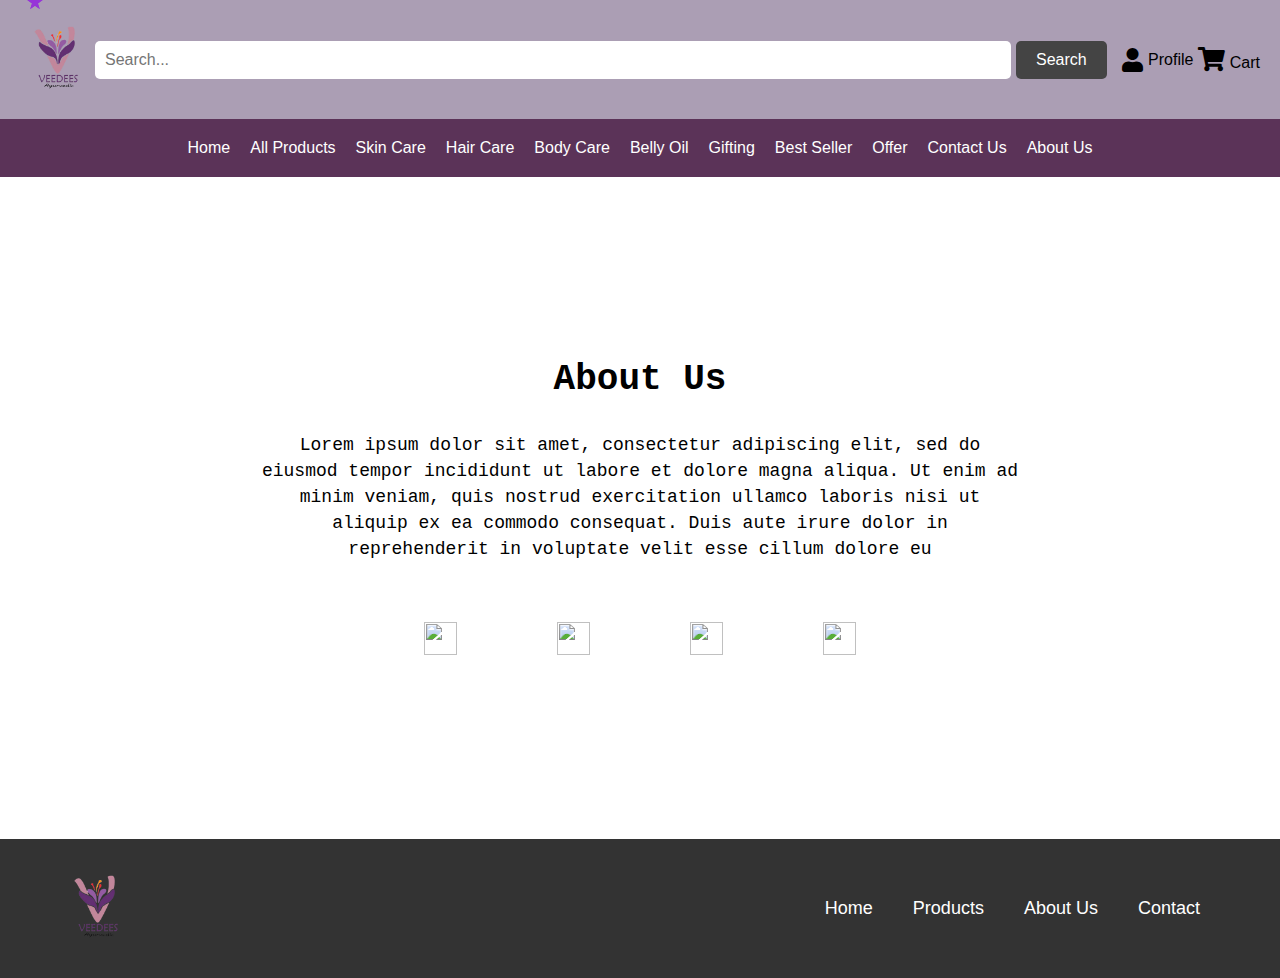
==== about.html @ 9825cc62 "changes" ====
<!DOCTYPE html>
<html lang="en">
<head>
    <meta charset="UTF-8">
    <meta name="viewport" content="width=device-width, initial-scale=1.0">
    <link rel="stylesheet" href="styles.css">
    <link rel="stylesheet" href="https://cdnjs.cloudflare.com/ajax/libs/font-awesome/5.15.4/css/all.min.css">
    <title>About Veedees</title>
</head>
<body>
    <header id="site-header">
        <div class="logo">
            <img class="logoo" src="Logo.png" alt="Your Logo">
        </div>
        <div class="search">
            <input type="text" placeholder="Search...">
            <button type="button">Search</button>
        </div>
        <div class="account">
            <a href="#"><i class="fa fa-user"></i>Profile</a>
        </div>
        <div class="cart">
            <a href="#"><i class="fa fa-shopping-cart"></i>Cart</a>
        </div>        
    </header>

    <nav>
        <button class="mobile-nav-button" id="menu-button">
            <div class="hamburger-icon">
                <div class="hamburger-line"></div>
                <div class="hamburger-line"></div>
                <div class="hamburger-line"></div>
            </div>
        </button>        
        <ul class="nav-links">
            <li><a href="index.html">Home</a></li>
            <li><a href="#">All Products</a></li>
            <li><a href="#">Skin Care</a></li>
            <li><a href="#">Hair Care</a></li>
            <li><a href="#">Body Care</a></li>
            <li><a href="#">Belly Oil</a></li>
            <li><a href="#">Gifting</a></li>
            <li><a href="#">Best Seller</a></li>
            <li><a href="#">Offer</a></li>
            <li><a href="Contact.html">Contact Us</a></li>
            <li><a href="about.html">About Us</a></li>
            <!-- <li><button id="dark-mode-toggle"><i class="fas fa-cog"></i></button></li> -->
        </ul>
    </nav>


    <div class="responsive-container-block bigContainer">
        <div class="responsive-container-block Container">
          <p class="text-blk heading">
            About Us
          </p>
          <p class="text-blk subHeading">
            Lorem ipsum dolor sit amet, consectetur adipiscing elit, sed do eiusmod tempor incididunt ut labore et dolore magna aliqua. Ut enim ad minim veniam, quis nostrud exercitation ullamco laboris nisi ut aliquip ex ea commodo consequat. Duis aute irure dolor in reprehenderit in voluptate velit esse cillum dolore eu
          </p>
          <div class="social-icons-container">
            <a class="social-icon">
              <img class="socialIcon image-block" src="https://workik-widget-assets.s3.amazonaws.com/widget-assets/images/bb33.png">
            </a>
            <a class="social-icon">
              <img class="socialIcon image-block" src="https://workik-widget-assets.s3.amazonaws.com/widget-assets/images/bb34.png">
            </a>
            <a class="social-icon">
              <img class="socialIcon image-block" src="https://workik-widget-assets.s3.amazonaws.com/widget-assets/images/bb35.png">
            </a>
            <a class="social-icon">
              <img class="socialIcon image-block" src="https://workik-widget-assets.s3.amazonaws.com/widget-assets/images/bb36.png">
            </a>
          </div>
        </div>
      </div>

    <footer>
        <div class="footer-container">
            <div class="footer-logo">
                <img src="Logo.png" alt="Your Logo">
            </div>
            <div class="footer-links">
                <ul>
                    <li><a href="#">Home</a></li>
                    <li><a href="#">Products</a></li>
                    <li><a href="#">About Us</a></li>
                    <li><a href="#">Contact</a></li>
                </ul>
            </div>
        </div>
    </footer>
    

    
    <div class="stars">
        <div class="star"></div>
        <div class="star"></div>
    </div>
    
    <script src="script.js"></script>
</body>
</html>
---- styles.css ----
@import url(https://fonts.googleapis.com/css?family=Dancing+Script:400,700);
 /* Reset some default styles */
 body, h1, h2, p, ul {
    margin: 0;
    padding: 0;
    font-family: monospace;
}
.blackt{
    color: #000000;
    font-weight: 700;
}
.content{
    max-width: 92%;
    margin: auto;
    background-color: #f3f0ed;
}

.scroll-fade-in {
    opacity: 0;
    transform: translateY(20px); /* Initial position for the animation */
    transition: opacity 0.5s ease-in-out, transform 0.5s ease-in-out;
}
.visible {
    opacity: 1;
    transform: translateY(0); /* Final position after the animation */
}
.zoom-image {
    transition: transform 0.2s ease-in-out; /* Add a smooth transition effect */
}

.zoom-image:hover {
    transform: scale(1.1); /* Zoom in by 10% on hover (adjust the scale factor as needed) */
}


/* Apply some basic styling */
body {
    font-family: Arial, sans-serif;
    display: flex;
    flex-direction: column;
    min-height: 100vh; /* Ensure the content stretches to at least the height of the viewport */
    background-color: #ffffff;
}

header {
    background-color: #ab9eb4;
    color: #fff;
    padding: 20px;
    display: flex;
    justify-content: space-between;
    align-items: center;
}

.logoo {
    width: 75px;
    height: auto;
}
.lgo {
    width: 225px;
    height: auto;
}

.search {
    flex-grow: 1;
    text-align: center;
    display: flex;
    align-items: center;
    margin-right: 10px;
}

.search input {
    width: 90%;
    padding: 10px;
    border: none;
    border-radius: 5px;
    font-size: 16px;
}

.search button {
    background-color: #444;
    color: #fff;
    border: none;
    border-radius: 5px;
    padding: 10px 20px;
    margin-left: 5px;
    cursor: pointer;
    font-size: 16px;
}
.account{
    margin-right: 15px;
    margin-left: 15px;
}
.cart{
    margin-left: 5px;
}
.cart a {
    color: black;
    text-decoration: none;
}

.account a {
    color: #000000;
    text-decoration: none;
    font-size: 16px;
    width: 40px;
    height: 40px;
    display: flex;
    justify-content: center;
    align-items: center;
}

/* Navigation Menu Styles */
nav {
    background-color: #5b3358;
    color: #ce46ff;
    text-align: center; /* Center align the contents horizontally */
    padding: 10px;
}

.nav-links {
    list-style: none;
    margin: 0;
    padding: 0;
    display: flex;
    flex-wrap: wrap;
    justify-content: center; /* Add this line to center-align the menu links */
}

.show-mobile-menu {
    display: block !important; /* Show the menu when the class is applied */
    max-height: 500px; /* Set a maximum height for the animation */
    overflow: hidden;
    transition: max-height 0.5s ease-in-out;
}

.nav-links li {
    margin: 10px;
}

.nav-links a {
    color: #ffffff;
    text-decoration: none;
    font-size: 16px;
    position: relative;
    transition: color 0.3s; /* Add a color transition on hover */
}

.nav-links a::before {
    content: "";
    position: absolute;
    right: 0;
    bottom: 0;
    width: 0; /* Initially set the width to 0 */
    height: 2px; /* Set the height and style of the border */
    background-color: #e7b248;
    transition: width 0.3s; /* Add a width transition on hover */
}

.nav-links a:hover::before {
    width: 100%; /* Expand the width to 100% on hover */
}

/* Mobile navigation button styles */
.mobile-nav-button {
    display: none; /* Hide the button by default on larger screens */
    background-color: #444;
    color: #fff;
    border: none;
    border-radius: 5px;
    padding: 10px 20px;
    font-size: 16px;
    margin: 0 auto;
    display: block;
    text-align: center;
}
@media screen and (max-width: 768px) {
    .nav-links {
        display: none; /* Hide the desktop menu on mobile screens */
    }
}
@media screen and (min-width: 768px) {
    .mobile-nav-button {
        display: none;
    }
}

/* Hamburger icon styles */
.hamburger-icon {
    display: flex;
    flex-direction: column;
    justify-content: space-between;
    width: 30px;
    height: 24px;
    cursor: pointer;
}

.hamburger-line {
    width: 100%;
    height: 4px;
    background-color: #fff;
    transition: transform 0.3s, opacity 0.3s;
}

/* Styles for changing the hamburger into an 'X' when clicked (for mobile navigation) */
.mobile-nav-opened .hamburger-line:nth-child(1) {
    transform: translateY(10px) rotate(45deg);
}

.mobile-nav-opened .hamburger-line:nth-child(2) {
    opacity: 0;
}

.mobile-nav-opened .hamburger-line:nth-child(3) {
    transform: translateY(-10px) rotate(-45deg);
}




/*Slider CSS || Add styles for the slider container */
.slider {
    max-width: 1458px; /* Adjust the max width to your preferred size */
    margin: 20px auto; /* Add top and bottom margin for padding */
    overflow: hidden;
    position: relative;
    height: auto;
    margin-bottom: 20px;
}


.slider-frame {
    display: flex;
    transition: transform 0.5s ease-in-out;
    width: 100%;
}

.slider-image {
    flex: 0 0 auto;
    width: 100%; /* Set the image width to 100% of the slider container */
    height: auto; /* Maintain aspect ratio */
}

/*Centerd Elemetns || Style the new section */
.centered-section {
    text-align: center;
    padding: 20px;
}

/* Style the H3 element */
.enjoy-text {
    color: black;
    transition: color 0.3s; /* Add color transition on hover */
}

.enjoy-text:hover {
    color: lightpurple; /* Change to the desired light purple color */
}

/* Style the H4 elements */
.red-text {
    color: white;
    margin-top: 10px; /* Add spacing between elements */
}

.purple-text {
    color: purple;
    margin-top: 10px; /* Add spacing between elements */
}

/* Style the link within the H4 element */
.purple-text a {
    text-decoration: underline gray;
    color: purple;
    transition: color 0.3s; /* Add color transition on hover */
}

.purple-text a:hover {
    color: rgb(248, 32, 248); /* Change to the desired light purple color */
}

/* Style for Best Sellers || Centered section styles */
.best-sellers {
    text-align: center;
    margin: 0 auto;
    width: 80%;
    padding: 20px;
    display: flex;
    flex-wrap: wrap;
    justify-content: space-between;
}

/* Heading styles */
.best-sellers-heading {
    color: black;
    text-decoration: underline purple;
}

/* Product container styles */
.product-container {
    display: flex;
    flex-wrap: wrap;
    justify-content: space-between;
}

/* Product box styles */
.product {
    width: calc(20% - 20px);
    padding: 10px;
    margin: 10px;
    text-align: center;
    transition: transform 0.3s;
    border: solid purple 2px;
    margin-left: 20px;
    margin-bottom: 20px;
}

.product-name, .product-price {
    padding: 5px 10px; /* Add some padding to create the box */
    background-color: #00AFEF; /* Set the background color to purple */
    color: white; /* Set text color to white */
    border: 2px solid purple; /* Add a border */
    border-radius: 5px; /* Add some border radius for rounded corners */
    display: inline-block; /* Make it an inline-block to wrap around the content */
    transition: background-color 0.4s; /* Add a smooth transition for the background color */
    cursor: pointer;
}
/* Remove the background color on hover */
.product:hover .product-name,
.product:hover .product-price {
    background-color: transparent;
}
/* Add color transition and animation to buttons with class "ATCB" */
.ATCB {
    background-color: transparent;
    border: 2px solid purple;
    color: purple;
    padding: 5px 10px;
    border-radius: 5px;
    display: inline-block;
    cursor: pointer;
    transition: background-color 0.3s, color 0.3s; /* Add color transition */
}

/* Change button styles on hover */
.ATCB:hover {
    background-color: purple;
    color: white;
    transition: background-color 0.3s, color 0.3s; /* Add color transition on hover */
    animation: buttonAnimation 0.5s; /* Add animation on hover */
}

/* Define a simple pulse animation for the button */
@keyframes buttonAnimation {
    0% {
        transform: scale(1);
    }
    50% {
        transform: scale(1.1);
    }
    100% {
        transform: scale(1);
    }
}

.choice-box p{
    padding: 5px 10px; /* Add some padding to create the box */
    background-color: #00AFEF; /* Set the background color to purple */
    color: white; /* Set text color to white */
    border: 2px solid purple; /* Add a border */
    border-radius: 5px; /* Add some border radius for rounded corners */
    display: inline-block; /* Make it an inline-block to wrap around the content */
    transition: background-color 0.4s; /* Add a smooth transition for the background color */
    cursor: pointer;
}
.choice-box p:hover{
    background-color: transparent;
}
.large-box p {
    padding: 5px 10px; /* Add some padding to create the box */
    background-color: #00AFEF; /* Set the background color to purple */
    color: black; /* Set text color to white */
    border: 2px solid purple; /* Add a border */
    border-radius: 5px; /* Add some border radius for rounded corners */
    display: inline-block; /* Make it an inline-block to wrap around the content */
    transition: background-color 0.4s; /* Add a smooth transition for the background color */
    cursor: pointer;
}

.large-box p:hover{
    background-color: transparent;
}

.blurbg{
    background-color: #bcd2dd;
}

/* Product image styles */
.product-image {
    max-width: 100%;
    height: auto;
    transition: transform 0.3s;
    transform-origin: center center;
}
.product-image:hover{
    transform: scale(1.1);
    overflow: hidden;
}

/* Product name styles */
.product-name {
    font-weight: bold;
    margin-top: 10px;
    color:#000000;
}

/* Product price styles */
.product-price {
    color: #000000;
    margin-top: 5px;
}
.product:last-child {
    margin-right: 0;
}

/*Coices Section*/

.choices-section {
    text-align: center;
    padding: 20px;
}

/* Style the H4 element with a purple underline */
.purple-text {
    color: black;
    text-decoration: underline purple;
}

/* Style the choice boxes */
.choice-box {
    display: inline-block;
    margin: 20px;
    vertical-align: top; /*Align boxes at the top*/
}

/* Style the rectangle boxes */
.box {
    width: 200px;
    height: 200px;
    background-color: #333;
}

/* Style the text below the boxes */
.choice-box p {
    color: black;
    font-size: 16px;
}

/* Style the new launches section */
.new-launches {
    text-align: center;
    padding: 20px;
}

/* Style the h3 element with a purple underline */
.new-launches h3 {
    color: purple;
    text-decoration: underline;
}

/* Style the square boxes */
.square-boxes {
    display: flex;
    justify-content: center;
    /* margin-top: 20px; */
}

/* Style the large square boxes */
.large-box {
    width: 25%; /* Adjust the width as needed */
    height: 20%; /* Adjust the height as needed */
    margin: 50px;
}

/* Style the new banner section */
.banner-section {
    /* padding-top: 2%; */
}

.Banner {
    width: 100%; /* Ensure the image takes the full width of its container */
    height: auto;
}

.banner-text:hover {
    color: rgb(255, 119, 255); /* Change to the desired color on hover */
}

/* Center align the video container */

.video-section {
    text-align: center;
}

.video-container {
    display: inline-block;
    position: relative;
    padding-bottom: 5%;
    width: 99.6%;
    height: 0;
}
.video-container iframe{
    width: 99.8%;
}



/* International Link */

.international-link{
    background-color: #ce46ff;
    text-align: center;
    padding: 30px;
    transition: background-color 0.4s, color 0.4s; /* Apply transition to background-color and color */
}
.international-link .inter-text a{
    text-decoration: none;
    cursor: pointer;
    color: yellow;
}
.international-link .inter-text a:hover{
    text-decoration: underline #d8475f;
    color: #620982ce;
    transition: text-decoration 0.4s, color 0.4s; /* Apply transition to text-decoration and color on hover */

}

/* Footer Styles */
footer {
    background-color: #333;
    color: #fff;
    text-align: center;
    padding: 30px 0;
    animation: fadeInUp 1s ease-in-out;
}

.footer-container {
    display: flex;
    justify-content: space-between;
    align-items: center;
    max-width: 1200px;
    margin: 0 auto;
    padding: 0 20px;
}

.footer-logo img {
    width: 75px;
    height: auto;
}

.footer-links ul {
    list-style: none;
    padding: 0;
    display: flex;
}

.footer-links li {
    margin: 0 20px;
    font-size: 18px;
}

.footer-links a {
    color: #fff;
    text-decoration: none;
    transition: color 0.3s;
}

.footer-links a:hover {
    color: #ce46ff;
}

/*Animation on the Page*/

/* Define the animation for stars */
@keyframes star-fall {
    0% {
        transform: translateY(-100px) rotate(0deg);
        opacity: 0;
    }
    100% {
        transform: translateY(100vh) rotate(360deg);
        opacity: 1;
    }
}

/* Create a class to style the stars */
.star {
    position: fixed;
    top: -10px; /* Adjust this value to control where stars start */
    left: 2%; /* Adjust this value to control the left position */
    width: 20px;
    height: 20px;
    background-color: transparent;
    border-radius: 50%;
    animation: star-fall 6s linear infinite; /* Adjust the animation duration as needed */
}

/* Style the stars */
.star::before {
    content: "\2605"; /* Unicode character for a star */
    font-size: 20px;
    color: #9735d8;
    position: absolute;
    top: 0;
    left: 0;
}



/* Change the color and size of the Font Awesome icons */
.account a i {
    color: #000000; /* Change to your desired color */
    font-size: 24px; /* Change to your desired font size */
    margin-right: 5px; /* Add some space between the icon and text */
}

.cart a i {
    color: #000000; /* Change to your desired color */
    font-size: 24px; /* Change to your desired font size */
    margin-right: 5px; /* Add some space between the icon and text */
}
/* Add these styles for dark mode */
.dark-mode {
    background-color: #1e1e1e; /* Dark background color */
    color: #fff;
}
/* Remove the white background from the dark-mode-toggle button */
#dark-mode-toggle {
    background-color: transparent;
}



/*Contact Us*/
* {
    box-sizing: border-box;
    color: #fff;
    font-family: Segoe, "Segoe UI", "DejaVu Sans", "Trebuchet MS", Verdana,
      "sans-serif";
  }
   
  *:focus {
    outline: 0;
  }
  
  .wrapper {
    margin: 100px auto 0;
    width: 70%;
    max-width: 1000px;
    display: flex;
    justify-content: center;
  }
  
  form {
    width: 100%;
    margin: 0;
  }
  
  form * {
    font-size: 20px;
    letter-spacing: 0.075em;
    font-weight: 300;
    text-transform: uppercase;
    cursor: pointer;
    text-decoration: none;
  }
  
  form .field {
    width: 100%;
    position: relative;
    margin-bottom: 12px;
    border: solid 1px #000000;
  }
  
  form .field label {
    position: absolute;
    top: 0;
    left: 0;
    background: linear-gradient(90deg, #b13e8b, #372056);
    width: 100%;
    height: 64px;
    transition: width 333ms ease-in-out;
    text-align: center;
    padding: 18px 0;
  }
  
  form .field input[type="text"],
  form .field textarea {
    border: none;
    width: 100%;
    height: 64px;
    margin: 0;
    padding-left: 19.5%;
    color: #313a3d;
  }
  
  form #msg {
    height: 62px;
    resize: none;
    transition: all 333ms ease-in-out;
    padding-top: 18px;
  }
  form textarea:focus#msg,
  form textarea:not(:placeholder-shown)#msg {
    height: 166px;
  }
  form input[type="text"]:focus + label,
  form input[type="text"]:not(:placeholder-shown) + label,
  form textarea:focus + label,
  form textarea:not(:placeholder-shown) + label,
  form .field:hover label {
    width: 18%;
  }
  form input[type="submit"] {
    background: linear-gradient(90deg, #b13e8b, #812d65);
    border: none;
    position: relative;
    padding: 13px 50px;
    transition: all 0.3s ease-in-out;
  }
  form input[type="submit"]:hover,
  form input[type="submit"]:focus {
    background: #372056;  
  }
  
/*About Us*/
* {
    font-family: Nunito, sans-serif;
  }
  
  .text-blk {
    margin-top: 0px;
    margin-right: 0px;
    margin-bottom: 0px;
    margin-left: 0px;
    padding-top: 0px;
    padding-right: 0px;
    padding-bottom: 0px;
    padding-left: 0px;
    line-height: 25px;
    color: #000000;
  }
  
  .responsive-container-block {
    min-height: 75px;
    height: fit-content;
    width: 100%;
    padding-top: 10px;
    padding-right: 10px;
    padding-bottom: 10px;
    padding-left: 10px;
    display: flex;
    flex-wrap: wrap;
    margin-top: 0px;
    margin-right: auto;
    margin-bottom: 0px;
    margin-left: auto;
    justify-content: flex-start;
  }
  
  .responsive-container-block.bigContainer {
    padding-top: 10px;
    padding-right: 30px;
    padding-bottom: 10px;
    padding-left: 30px;
    background-image: url("https://workik-widget-assets.s3.amazonaws.com/widget-assets/images/bb29.png");
    background-position-x: initial;
    background-position-y: initial;
    background-size: cover;
    background-attachment: initial;
    background-origin: initial;
    background-clip: initial;
    background-color: initial;
    background-repeat-x: no-repeat;
    background-repeat-y: no-repeat;
  }
  
  .responsive-container-block.Container {
    max-width: 800px;
    flex-direction: column;
    align-items: center;
    padding-top: 20px;
    padding-right: 20px;
    padding-bottom: 20px;
    padding-left: 20px;
    margin-top: 150px;
    margin-right: auto;
    margin-bottom: 150px;
    margin-left: auto;
    background-color: white;
    border-top-left-radius: 10px;
    border-top-right-radius: 10px;
    border-bottom-right-radius: 10px;
    border-bottom-left-radius: 10px;
  }
  
  .text-blk.heading {
    font-size: 36px;
    line-height: 45px;
    font-weight: 800;
    margin-top: 0px;
    margin-right: 0px;
    margin-bottom: 30px;
    margin-left: 0px;
    color: #000000;
  }
  
  .text-blk.subHeading {
    text-align: center;
    font-size: 18px;
    line-height: 26px;
    margin-top: 0px;
    margin-right: 0px;
    margin-bottom: 60px;
    margin-left: 0px;
  }
  
  .socialIcon {
    width: 33px;
    height: 33px;
  }
  
  .social-icons-container {
    display: flex;
    flex-direction: row;
    align-items: flex-start;
  }
  
  .social-icon {
    margin: 0 50px 0 50px;
  }
  
  .social-icon:hover {
    cursor: pointer;
  }
  
  @media (max-width: 768px) {
    .text-blk.heading {
      font-size: 55px;
      line-height: 65px;
    }
  
    .text-blk.subHeading {
      font-size: 18px;
      line-height: 24px;
    }
  
    .socialIcon {
      width: 20px;
      height: 20px;
    }
  
    .text-blk.subHeading {
      line-height: 27px;
    }
  
    .text-blk.heading {
      font-size: 32px;
      line-height: 40px;
      margin-top: 0px;
      margin-right: 0px;
      margin-bottom: 20px;
      margin-left: 0px;
    }
  
    .social-icon {
      margin: 0 25px 0 25px;
    }
  }
  
  @media (max-width: 500px) {
    .responsive-container-block.bigContainer {
      padding-top: 10px;
      padding-right: 20px;
      padding-bottom: 10px;
      padding-left: 20px;
    }
  
    .text-blk.heading {
      font-size: 45px;
      line-height: 55px;
      margin-top: 0px;
      margin-right: 0px;
      margin-bottom: 20px;
      margin-left: 0px;
    }
  
    .text-blk.subHeading {
      font-size: 14px;
      line-height: 22px;
      margin-top: 0px;
      margin-right: 0px;
      margin-bottom: 30px;
      margin-left: 0px;
    }
  
    .social-icons-container {
      flex-wrap: wrap;
      align-items: center;
      justify-content: center;
    }
  
    .text-blk.subHeading {
      font-size: 16px;
      line-height: 23px;
    }
  
    .text-blk.heading {
      font-size: 26px;
      line-height: 30px;
    }
  
    .social-icon {
      margin: 0 20px 0 20px;
    }
  }

  @import url('https://fonts.googleapis.com/css2?family=Nunito:wght@200;300;400;600;700;800&amp;display=swap');

*,
*:before,
*:after {
  -moz-box-sizing: border-box;
  -webkit-box-sizing: border-box;
  box-sizing: border-box;
}

body {
  margin: 0;
}

.wk-desk-1 {
  width: 8.333333%;
}

.wk-desk-2 {
  width: 16.666667%;
}

.wk-desk-3 {
  width: 25%;
}

.wk-desk-4 {
  width: 33.333333%;
}

.wk-desk-5 {
  width: 41.666667%;
}

.wk-desk-6 {
  width: 50%;
}

.wk-desk-7 {
  width: 58.333333%;
}

.wk-desk-8 {
  width: 66.666667%;
}

.wk-desk-9 {
  width: 75%;
}

.wk-desk-10 {
  width: 83.333333%;
}

.wk-desk-11 {
  width: 91.666667%;
}

.wk-desk-12 {
  width: 100%;
}

@media (max-width: 1024px) {
  .wk-ipadp-1 {
    width: 8.333333%;
  }

  .wk-ipadp-2 {
    width: 16.666667%;
  }

  .wk-ipadp-3 {
    width: 25%;
  }

  .wk-ipadp-4 {
    width: 33.333333%;
  }

  .wk-ipadp-5 {
    width: 41.666667%;
  }

  .wk-ipadp-6 {
    width: 50%;
  }

  .wk-ipadp-7 {
    width: 58.333333%;
  }

  .wk-ipadp-8 {
    width: 66.666667%;
  }

  .wk-ipadp-9 {
    width: 75%;
  }

  .wk-ipadp-10 {
    width: 83.333333%;
  }

  .wk-ipadp-11 {
    width: 91.666667%;
  }

  .wk-ipadp-12 {
    width: 100%;
  }
}

@media (max-width: 768px) {
  .wk-tab-1 {
    width: 8.333333%;
  }

  .wk-tab-2 {
    width: 16.666667%;
  }

  .wk-tab-3 {
    width: 25%;
  }

  .wk-tab-4 {
    width: 33.333333%;
  }

  .wk-tab-5 {
    width: 41.666667%;
  }

  .wk-tab-6 {
    width: 50%;
  }

  .wk-tab-7 {
    width: 58.333333%;
  }

  .wk-tab-8 {
    width: 66.666667%;
  }

  .wk-tab-9 {
    width: 75%;
  }

  .wk-tab-10 {
    width: 83.333333%;
  }

  .wk-tab-11 {
    width: 91.666667%;
  }

  .wk-tab-12 {
    width: 100%;
  }
}

@media (max-width: 500px) {
  .wk-mobile-1 {
    width: 8.333333%;
  }

  .wk-mobile-2 {
    width: 16.666667%;
  }

  .wk-mobile-3 {
    width: 25%;
  }

  .wk-mobile-4 {
    width: 33.333333%;
  }

  .wk-mobile-5 {
    width: 41.666667%;
  }

  .wk-mobile-6 {
    width: 50%;
  }

  .wk-mobile-7 {
    width: 58.333333%;
  }

  .wk-mobile-8 {
    width: 66.666667%;
  }

  .wk-mobile-9 {
    width: 75%;
  }

  .wk-mobile-10 {
    width: 83.333333%;
  }

  .wk-mobile-11 {
    width: 91.666667%;
  }

  .wk-mobile-12 {
    width: 100%;
  }
}   

/* Initially hide the menu */
.nav-links-wrapper {
    max-height: 0;
    overflow: hidden;
    transition: max-height 0.3s ease-in-out;
}

/* Style for when the menu is open */
.nav-links-wrapper.show-mobile-menu {
    max-height: 500px; /* Adjust the height as needed */
    transition: max-height 0.3s ease-in-out;
}


/* .choice-box {
    position: relative;
    width: 480px;
    height: 320px;
    overflow: hidden;
    }
    .choice-box img {
    -webkit-transition: 0.6s ease;
    transition: 0.6s ease;
    }
    .choice-box:hover .choice-box img {
    -webkit-transform: scale(1.2);
    transform: scale(1.2);
    } */
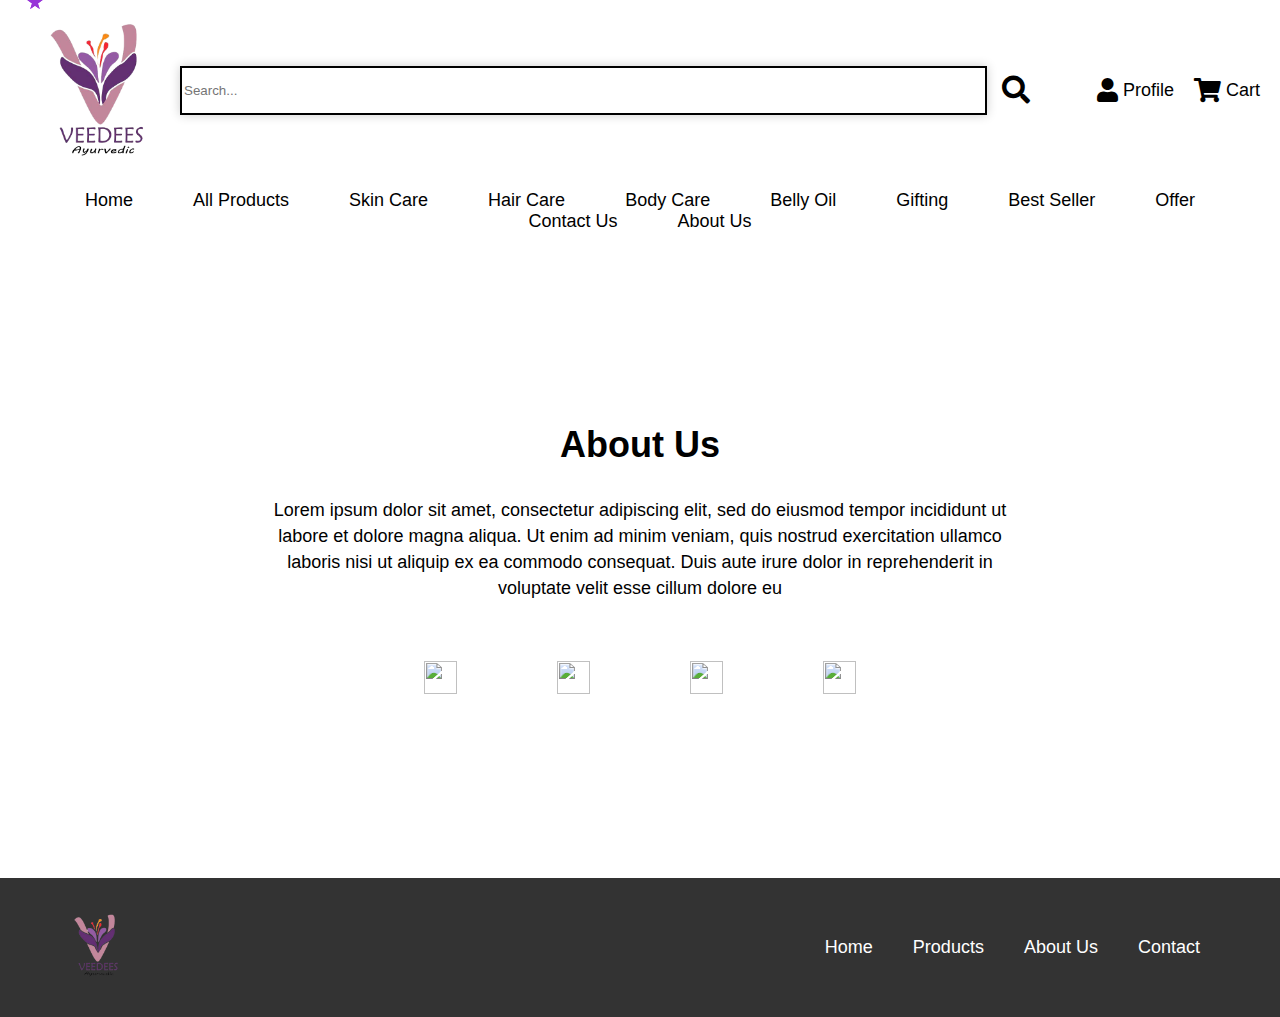
==== commit f2e1d3b1: "Add files via upload" ====
--- a/about.html
+++ b/about.html
@@ -1,102 +1,102 @@
-<!DOCTYPE html>
-<html lang="en">
-<head>
-    <meta charset="UTF-8">
-    <meta name="viewport" content="width=device-width, initial-scale=1.0">
-    <link rel="stylesheet" href="styles.css">
-    <link rel="stylesheet" href="https://cdnjs.cloudflare.com/ajax/libs/font-awesome/5.15.4/css/all.min.css">
-    <title>About Veedees</title>
-</head>
-<body>
-    <header id="site-header">
-        <div class="logo">
-            <img class="logoo" src="Logo.png" alt="Your Logo">
-        </div>
-        <div class="search">
-            <input type="text" placeholder="Search...">
-            <button type="button">Search</button>
-        </div>
-        <div class="account">
-            <a href="#"><i class="fa fa-user"></i>Profile</a>
-        </div>
-        <div class="cart">
-            <a href="#"><i class="fa fa-shopping-cart"></i>Cart</a>
-        </div>        
-    </header>
-
-    <nav>
-        <button class="mobile-nav-button" id="menu-button">
-            <div class="hamburger-icon">
-                <div class="hamburger-line"></div>
-                <div class="hamburger-line"></div>
-                <div class="hamburger-line"></div>
-            </div>
-        </button>        
-        <ul class="nav-links">
-            <li><a href="index.html">Home</a></li>
-            <li><a href="#">All Products</a></li>
-            <li><a href="#">Skin Care</a></li>
-            <li><a href="#">Hair Care</a></li>
-            <li><a href="#">Body Care</a></li>
-            <li><a href="#">Belly Oil</a></li>
-            <li><a href="#">Gifting</a></li>
-            <li><a href="#">Best Seller</a></li>
-            <li><a href="#">Offer</a></li>
-            <li><a href="Contact.html">Contact Us</a></li>
-            <li><a href="about.html">About Us</a></li>
-            <!-- <li><button id="dark-mode-toggle"><i class="fas fa-cog"></i></button></li> -->
-        </ul>
-    </nav>
-
-
-    <div class="responsive-container-block bigContainer">
-        <div class="responsive-container-block Container">
-          <p class="text-blk heading">
-            About Us
-          </p>
-          <p class="text-blk subHeading">
-            Lorem ipsum dolor sit amet, consectetur adipiscing elit, sed do eiusmod tempor incididunt ut labore et dolore magna aliqua. Ut enim ad minim veniam, quis nostrud exercitation ullamco laboris nisi ut aliquip ex ea commodo consequat. Duis aute irure dolor in reprehenderit in voluptate velit esse cillum dolore eu
-          </p>
-          <div class="social-icons-container">
-            <a class="social-icon">
-              <img class="socialIcon image-block" src="https://workik-widget-assets.s3.amazonaws.com/widget-assets/images/bb33.png">
-            </a>
-            <a class="social-icon">
-              <img class="socialIcon image-block" src="https://workik-widget-assets.s3.amazonaws.com/widget-assets/images/bb34.png">
-            </a>
-            <a class="social-icon">
-              <img class="socialIcon image-block" src="https://workik-widget-assets.s3.amazonaws.com/widget-assets/images/bb35.png">
-            </a>
-            <a class="social-icon">
-              <img class="socialIcon image-block" src="https://workik-widget-assets.s3.amazonaws.com/widget-assets/images/bb36.png">
-            </a>
-          </div>
-        </div>
-      </div>
-
-    <footer>
-        <div class="footer-container">
-            <div class="footer-logo">
-                <img src="Logo.png" alt="Your Logo">
-            </div>
-            <div class="footer-links">
-                <ul>
-                    <li><a href="#">Home</a></li>
-                    <li><a href="#">Products</a></li>
-                    <li><a href="#">About Us</a></li>
-                    <li><a href="#">Contact</a></li>
-                </ul>
-            </div>
-        </div>
-    </footer>
-    
-
-    
-    <div class="stars">
-        <div class="star"></div>
-        <div class="star"></div>
-    </div>
-    
-    <script src="script.js"></script>
-</body>
+<!DOCTYPE html>
+<html lang="en">
+<head>
+    <meta charset="UTF-8">
+    <meta name="viewport" content="width=device-width, initial-scale=1.0">
+    <link rel="stylesheet" href="styles.css">
+    <link rel="stylesheet" href="https://cdnjs.cloudflare.com/ajax/libs/font-awesome/5.15.4/css/all.min.css">
+    <title>About Veedees</title>
+</head>
+<body>
+  <header class="header-container">
+    <div class="logo">
+        <img class="logo" src="Logo.png" alt="Your Logo">
+    </div>
+    <div class="search">
+        <input type="text" placeholder="Search...">
+        <button type="button" class="search-button"><i class="fa fa-search"></i></button>
+    </div>
+    <div class="account">
+        <a href="#"><i class="fa fa-user"></i>Profile</a>
+    </div>
+    <div class="cart">
+        <a href="#"><i class="fa fa-shopping-cart"></i>Cart</a>
+    </div>
+</header>
+
+<nav>
+    <button class="mobile-nav-button" id="menu-button">
+        <div class="hamburger-icon">
+            <div class="hamburger-line"></div>
+            <div class="hamburger-line"></div>
+            <div class="hamburger-line"></div>
+        </div>
+    </button>        
+    <ul class="nav-links">
+        <li><a href="index.html">Home</a></li>
+        <li><a href="#">All Products</a></li>
+        <li><a href="#">Skin Care</a></li>
+        <li><a href="#">Hair Care</a></li>
+        <li><a href="#">Body Care</a></li>
+        <li><a href="#">Belly Oil</a></li>
+        <li><a href="#">Gifting</a></li>
+        <li><a href="#">Best Seller</a></li>
+        <li><a href="#">Offer</a></li>
+        <li><a href="Contact.html">Contact Us</a></li>
+        <li><a href="about.html">About Us</a></li>
+        <!-- <li><button id="dark-mode-toggle"><i class="fas fa-cog"></i></button></li> -->
+    </ul>
+</nav>
+
+
+    <div class="responsive-container-block bigContainer">
+        <div class="responsive-container-block Container">
+          <p class="text-blk heading">
+            About Us
+          </p>
+          <p class="text-blk subHeading">
+            Lorem ipsum dolor sit amet, consectetur adipiscing elit, sed do eiusmod tempor incididunt ut labore et dolore magna aliqua. Ut enim ad minim veniam, quis nostrud exercitation ullamco laboris nisi ut aliquip ex ea commodo consequat. Duis aute irure dolor in reprehenderit in voluptate velit esse cillum dolore eu
+          </p>
+          <div class="social-icons-container">
+            <a class="social-icon">
+              <img class="socialIcon image-block" src="https://workik-widget-assets.s3.amazonaws.com/widget-assets/images/bb33.png">
+            </a>
+            <a class="social-icon">
+              <img class="socialIcon image-block" src="https://workik-widget-assets.s3.amazonaws.com/widget-assets/images/bb34.png">
+            </a>
+            <a class="social-icon">
+              <img class="socialIcon image-block" src="https://workik-widget-assets.s3.amazonaws.com/widget-assets/images/bb35.png">
+            </a>
+            <a class="social-icon">
+              <img class="socialIcon image-block" src="https://workik-widget-assets.s3.amazonaws.com/widget-assets/images/bb36.png">
+            </a>
+          </div>
+        </div>
+      </div>
+
+    <footer>
+        <div class="footer-container">
+            <div class="footer-logo">
+                <img src="Logo.png" alt="Your Logo">
+            </div>
+            <div class="footer-links">
+                <ul>
+                    <li><a href="#">Home</a></li>
+                    <li><a href="#">Products</a></li>
+                    <li><a href="#">About Us</a></li>
+                    <li><a href="#">Contact</a></li>
+                </ul>
+            </div>
+        </div>
+    </footer>
+    
+
+    
+    <div class="stars">
+        <div class="star"></div>
+        <div class="star"></div>
+    </div>
+    
+    <script src="script.js"></script>
+</body>
 </html>--- a/styles.css
+++ b/styles.css
@@ -1,1166 +1,1254 @@
-@import url(https://fonts.googleapis.com/css?family=Dancing+Script:400,700);
- /* Reset some default styles */
- body, h1, h2, p, ul {
-    margin: 0;
-    padding: 0;
-    font-family: monospace;
-}
-.blackt{
-    color: #000000;
-    font-weight: 700;
-}
-.content{
-    max-width: 92%;
-    margin: auto;
-    background-color: #f3f0ed;
-}
-
-.scroll-fade-in {
-    opacity: 0;
-    transform: translateY(20px); /* Initial position for the animation */
-    transition: opacity 0.5s ease-in-out, transform 0.5s ease-in-out;
-}
-.visible {
-    opacity: 1;
-    transform: translateY(0); /* Final position after the animation */
-}
-.zoom-image {
-    transition: transform 0.2s ease-in-out; /* Add a smooth transition effect */
-}
-
-.zoom-image:hover {
-    transform: scale(1.1); /* Zoom in by 10% on hover (adjust the scale factor as needed) */
-}
-
-
-/* Apply some basic styling */
-body {
-    font-family: Arial, sans-serif;
-    display: flex;
-    flex-direction: column;
-    min-height: 100vh; /* Ensure the content stretches to at least the height of the viewport */
-    background-color: #ffffff;
-}
-
-header {
-    background-color: #ab9eb4;
-    color: #fff;
-    padding: 20px;
-    display: flex;
-    justify-content: space-between;
-    align-items: center;
-}
-
-.logoo {
-    width: 75px;
-    height: auto;
-}
-.lgo {
-    width: 225px;
-    height: auto;
-}
-
-.search {
-    flex-grow: 1;
-    text-align: center;
-    display: flex;
-    align-items: center;
-    margin-right: 10px;
-}
-
-.search input {
-    width: 90%;
-    padding: 10px;
-    border: none;
-    border-radius: 5px;
-    font-size: 16px;
-}
-
-.search button {
-    background-color: #444;
-    color: #fff;
-    border: none;
-    border-radius: 5px;
-    padding: 10px 20px;
-    margin-left: 5px;
-    cursor: pointer;
-    font-size: 16px;
-}
-.account{
-    margin-right: 15px;
-    margin-left: 15px;
-}
-.cart{
-    margin-left: 5px;
-}
-.cart a {
-    color: black;
-    text-decoration: none;
-}
-
-.account a {
-    color: #000000;
-    text-decoration: none;
-    font-size: 16px;
-    width: 40px;
-    height: 40px;
-    display: flex;
-    justify-content: center;
-    align-items: center;
-}
-
-/* Navigation Menu Styles */
-nav {
-    background-color: #5b3358;
-    color: #ce46ff;
-    text-align: center; /* Center align the contents horizontally */
-    padding: 10px;
-}
-
-.nav-links {
-    list-style: none;
-    margin: 0;
-    padding: 0;
-    display: flex;
-    flex-wrap: wrap;
-    justify-content: center; /* Add this line to center-align the menu links */
-}
-
-.show-mobile-menu {
-    display: block !important; /* Show the menu when the class is applied */
-    max-height: 500px; /* Set a maximum height for the animation */
-    overflow: hidden;
-    transition: max-height 0.5s ease-in-out;
-}
-
-.nav-links li {
-    margin: 10px;
-}
-
-.nav-links a {
-    color: #ffffff;
-    text-decoration: none;
-    font-size: 16px;
-    position: relative;
-    transition: color 0.3s; /* Add a color transition on hover */
-}
-
-.nav-links a::before {
-    content: "";
-    position: absolute;
-    right: 0;
-    bottom: 0;
-    width: 0; /* Initially set the width to 0 */
-    height: 2px; /* Set the height and style of the border */
-    background-color: #e7b248;
-    transition: width 0.3s; /* Add a width transition on hover */
-}
-
-.nav-links a:hover::before {
-    width: 100%; /* Expand the width to 100% on hover */
-}
-
-/* Mobile navigation button styles */
-.mobile-nav-button {
-    display: none; /* Hide the button by default on larger screens */
-    background-color: #444;
-    color: #fff;
-    border: none;
-    border-radius: 5px;
-    padding: 10px 20px;
-    font-size: 16px;
-    margin: 0 auto;
-    display: block;
-    text-align: center;
-}
-@media screen and (max-width: 768px) {
-    .nav-links {
-        display: none; /* Hide the desktop menu on mobile screens */
-    }
-}
-@media screen and (min-width: 768px) {
-    .mobile-nav-button {
-        display: none;
-    }
-}
-
-/* Hamburger icon styles */
-.hamburger-icon {
-    display: flex;
-    flex-direction: column;
-    justify-content: space-between;
-    width: 30px;
-    height: 24px;
-    cursor: pointer;
-}
-
-.hamburger-line {
-    width: 100%;
-    height: 4px;
-    background-color: #fff;
-    transition: transform 0.3s, opacity 0.3s;
-}
-
-/* Styles for changing the hamburger into an 'X' when clicked (for mobile navigation) */
-.mobile-nav-opened .hamburger-line:nth-child(1) {
-    transform: translateY(10px) rotate(45deg);
-}
-
-.mobile-nav-opened .hamburger-line:nth-child(2) {
-    opacity: 0;
-}
-
-.mobile-nav-opened .hamburger-line:nth-child(3) {
-    transform: translateY(-10px) rotate(-45deg);
-}
-
-
-
-
-/*Slider CSS || Add styles for the slider container */
-.slider {
-    max-width: 1458px; /* Adjust the max width to your preferred size */
-    margin: 20px auto; /* Add top and bottom margin for padding */
-    overflow: hidden;
-    position: relative;
-    height: auto;
-    margin-bottom: 20px;
-}
-
-
-.slider-frame {
-    display: flex;
-    transition: transform 0.5s ease-in-out;
-    width: 100%;
-}
-
-.slider-image {
-    flex: 0 0 auto;
-    width: 100%; /* Set the image width to 100% of the slider container */
-    height: auto; /* Maintain aspect ratio */
-}
-
-/*Centerd Elemetns || Style the new section */
-.centered-section {
-    text-align: center;
-    padding: 20px;
-}
-
-/* Style the H3 element */
-.enjoy-text {
-    color: black;
-    transition: color 0.3s; /* Add color transition on hover */
-}
-
-.enjoy-text:hover {
-    color: lightpurple; /* Change to the desired light purple color */
-}
-
-/* Style the H4 elements */
-.red-text {
-    color: white;
-    margin-top: 10px; /* Add spacing between elements */
-}
-
-.purple-text {
-    color: purple;
-    margin-top: 10px; /* Add spacing between elements */
-}
-
-/* Style the link within the H4 element */
-.purple-text a {
-    text-decoration: underline gray;
-    color: purple;
-    transition: color 0.3s; /* Add color transition on hover */
-}
-
-.purple-text a:hover {
-    color: rgb(248, 32, 248); /* Change to the desired light purple color */
-}
-
-/* Style for Best Sellers || Centered section styles */
-.best-sellers {
-    text-align: center;
-    margin: 0 auto;
-    width: 80%;
-    padding: 20px;
-    display: flex;
-    flex-wrap: wrap;
-    justify-content: space-between;
-}
-
-/* Heading styles */
-.best-sellers-heading {
-    color: black;
-    text-decoration: underline purple;
-}
-
-/* Product container styles */
-.product-container {
-    display: flex;
-    flex-wrap: wrap;
-    justify-content: space-between;
-}
-
-/* Product box styles */
-.product {
-    width: calc(20% - 20px);
-    padding: 10px;
-    margin: 10px;
-    text-align: center;
-    transition: transform 0.3s;
-    border: solid purple 2px;
-    margin-left: 20px;
-    margin-bottom: 20px;
-}
-
-.product-name, .product-price {
-    padding: 5px 10px; /* Add some padding to create the box */
-    background-color: #00AFEF; /* Set the background color to purple */
-    color: white; /* Set text color to white */
-    border: 2px solid purple; /* Add a border */
-    border-radius: 5px; /* Add some border radius for rounded corners */
-    display: inline-block; /* Make it an inline-block to wrap around the content */
-    transition: background-color 0.4s; /* Add a smooth transition for the background color */
-    cursor: pointer;
-}
-/* Remove the background color on hover */
-.product:hover .product-name,
-.product:hover .product-price {
-    background-color: transparent;
-}
-/* Add color transition and animation to buttons with class "ATCB" */
-.ATCB {
-    background-color: transparent;
-    border: 2px solid purple;
-    color: purple;
-    padding: 5px 10px;
-    border-radius: 5px;
-    display: inline-block;
-    cursor: pointer;
-    transition: background-color 0.3s, color 0.3s; /* Add color transition */
-}
-
-/* Change button styles on hover */
-.ATCB:hover {
-    background-color: purple;
-    color: white;
-    transition: background-color 0.3s, color 0.3s; /* Add color transition on hover */
-    animation: buttonAnimation 0.5s; /* Add animation on hover */
-}
-
-/* Define a simple pulse animation for the button */
-@keyframes buttonAnimation {
-    0% {
-        transform: scale(1);
-    }
-    50% {
-        transform: scale(1.1);
-    }
-    100% {
-        transform: scale(1);
-    }
-}
-
-.choice-box p{
-    padding: 5px 10px; /* Add some padding to create the box */
-    background-color: #00AFEF; /* Set the background color to purple */
-    color: white; /* Set text color to white */
-    border: 2px solid purple; /* Add a border */
-    border-radius: 5px; /* Add some border radius for rounded corners */
-    display: inline-block; /* Make it an inline-block to wrap around the content */
-    transition: background-color 0.4s; /* Add a smooth transition for the background color */
-    cursor: pointer;
-}
-.choice-box p:hover{
-    background-color: transparent;
-}
-.large-box p {
-    padding: 5px 10px; /* Add some padding to create the box */
-    background-color: #00AFEF; /* Set the background color to purple */
-    color: black; /* Set text color to white */
-    border: 2px solid purple; /* Add a border */
-    border-radius: 5px; /* Add some border radius for rounded corners */
-    display: inline-block; /* Make it an inline-block to wrap around the content */
-    transition: background-color 0.4s; /* Add a smooth transition for the background color */
-    cursor: pointer;
-}
-
-.large-box p:hover{
-    background-color: transparent;
-}
-
-.blurbg{
-    background-color: #bcd2dd;
-}
-
-/* Product image styles */
-.product-image {
-    max-width: 100%;
-    height: auto;
-    transition: transform 0.3s;
-    transform-origin: center center;
-}
-.product-image:hover{
-    transform: scale(1.1);
-    overflow: hidden;
-}
-
-/* Product name styles */
-.product-name {
-    font-weight: bold;
-    margin-top: 10px;
-    color:#000000;
-}
-
-/* Product price styles */
-.product-price {
-    color: #000000;
-    margin-top: 5px;
-}
-.product:last-child {
-    margin-right: 0;
-}
-
-/*Coices Section*/
-
-.choices-section {
-    text-align: center;
-    padding: 20px;
-}
-
-/* Style the H4 element with a purple underline */
-.purple-text {
-    color: black;
-    text-decoration: underline purple;
-}
-
-/* Style the choice boxes */
-.choice-box {
-    display: inline-block;
-    margin: 20px;
-    vertical-align: top; /*Align boxes at the top*/
-}
-
-/* Style the rectangle boxes */
-.box {
-    width: 200px;
-    height: 200px;
-    background-color: #333;
-}
-
-/* Style the text below the boxes */
-.choice-box p {
-    color: black;
-    font-size: 16px;
-}
-
-/* Style the new launches section */
-.new-launches {
-    text-align: center;
-    padding: 20px;
-}
-
-/* Style the h3 element with a purple underline */
-.new-launches h3 {
-    color: purple;
-    text-decoration: underline;
-}
-
-/* Style the square boxes */
-.square-boxes {
-    display: flex;
-    justify-content: center;
-    /* margin-top: 20px; */
-}
-
-/* Style the large square boxes */
-.large-box {
-    width: 25%; /* Adjust the width as needed */
-    height: 20%; /* Adjust the height as needed */
-    margin: 50px;
-}
-
-/* Style the new banner section */
-.banner-section {
-    /* padding-top: 2%; */
-}
-
-.Banner {
-    width: 100%; /* Ensure the image takes the full width of its container */
-    height: auto;
-}
-
-.banner-text:hover {
-    color: rgb(255, 119, 255); /* Change to the desired color on hover */
-}
-
-/* Center align the video container */
-
-.video-section {
-    text-align: center;
-}
-
-.video-container {
-    display: inline-block;
-    position: relative;
-    padding-bottom: 5%;
-    width: 99.6%;
-    height: 0;
-}
-.video-container iframe{
-    width: 99.8%;
-}
-
-
-
-/* International Link */
-
-.international-link{
-    background-color: #ce46ff;
-    text-align: center;
-    padding: 30px;
-    transition: background-color 0.4s, color 0.4s; /* Apply transition to background-color and color */
-}
-.international-link .inter-text a{
-    text-decoration: none;
-    cursor: pointer;
-    color: yellow;
-}
-.international-link .inter-text a:hover{
-    text-decoration: underline #d8475f;
-    color: #620982ce;
-    transition: text-decoration 0.4s, color 0.4s; /* Apply transition to text-decoration and color on hover */
-
-}
-
-/* Footer Styles */
-footer {
-    background-color: #333;
-    color: #fff;
-    text-align: center;
-    padding: 30px 0;
-    animation: fadeInUp 1s ease-in-out;
-}
-
-.footer-container {
-    display: flex;
-    justify-content: space-between;
-    align-items: center;
-    max-width: 1200px;
-    margin: 0 auto;
-    padding: 0 20px;
-}
-
-.footer-logo img {
-    width: 75px;
-    height: auto;
-}
-
-.footer-links ul {
-    list-style: none;
-    padding: 0;
-    display: flex;
-}
-
-.footer-links li {
-    margin: 0 20px;
-    font-size: 18px;
-}
-
-.footer-links a {
-    color: #fff;
-    text-decoration: none;
-    transition: color 0.3s;
-}
-
-.footer-links a:hover {
-    color: #ce46ff;
-}
-
-/*Animation on the Page*/
-
-/* Define the animation for stars */
-@keyframes star-fall {
-    0% {
-        transform: translateY(-100px) rotate(0deg);
-        opacity: 0;
-    }
-    100% {
-        transform: translateY(100vh) rotate(360deg);
-        opacity: 1;
-    }
-}
-
-/* Create a class to style the stars */
-.star {
-    position: fixed;
-    top: -10px; /* Adjust this value to control where stars start */
-    left: 2%; /* Adjust this value to control the left position */
-    width: 20px;
-    height: 20px;
-    background-color: transparent;
-    border-radius: 50%;
-    animation: star-fall 6s linear infinite; /* Adjust the animation duration as needed */
-}
-
-/* Style the stars */
-.star::before {
-    content: "\2605"; /* Unicode character for a star */
-    font-size: 20px;
-    color: #9735d8;
-    position: absolute;
-    top: 0;
-    left: 0;
-}
-
-
-
-/* Change the color and size of the Font Awesome icons */
-.account a i {
-    color: #000000; /* Change to your desired color */
-    font-size: 24px; /* Change to your desired font size */
-    margin-right: 5px; /* Add some space between the icon and text */
-}
-
-.cart a i {
-    color: #000000; /* Change to your desired color */
-    font-size: 24px; /* Change to your desired font size */
-    margin-right: 5px; /* Add some space between the icon and text */
-}
-/* Add these styles for dark mode */
-.dark-mode {
-    background-color: #1e1e1e; /* Dark background color */
-    color: #fff;
-}
-/* Remove the white background from the dark-mode-toggle button */
-#dark-mode-toggle {
-    background-color: transparent;
-}
-
-
-
-/*Contact Us*/
-* {
-    box-sizing: border-box;
-    color: #fff;
-    font-family: Segoe, "Segoe UI", "DejaVu Sans", "Trebuchet MS", Verdana,
-      "sans-serif";
-  }
-   
-  *:focus {
-    outline: 0;
-  }
-  
-  .wrapper {
-    margin: 100px auto 0;
-    width: 70%;
-    max-width: 1000px;
-    display: flex;
-    justify-content: center;
-  }
-  
-  form {
-    width: 100%;
-    margin: 0;
-  }
-  
-  form * {
-    font-size: 20px;
-    letter-spacing: 0.075em;
-    font-weight: 300;
-    text-transform: uppercase;
-    cursor: pointer;
-    text-decoration: none;
-  }
-  
-  form .field {
-    width: 100%;
-    position: relative;
-    margin-bottom: 12px;
-    border: solid 1px #000000;
-  }
-  
-  form .field label {
-    position: absolute;
-    top: 0;
-    left: 0;
-    background: linear-gradient(90deg, #b13e8b, #372056);
-    width: 100%;
-    height: 64px;
-    transition: width 333ms ease-in-out;
-    text-align: center;
-    padding: 18px 0;
-  }
-  
-  form .field input[type="text"],
-  form .field textarea {
-    border: none;
-    width: 100%;
-    height: 64px;
-    margin: 0;
-    padding-left: 19.5%;
-    color: #313a3d;
-  }
-  
-  form #msg {
-    height: 62px;
-    resize: none;
-    transition: all 333ms ease-in-out;
-    padding-top: 18px;
-  }
-  form textarea:focus#msg,
-  form textarea:not(:placeholder-shown)#msg {
-    height: 166px;
-  }
-  form input[type="text"]:focus + label,
-  form input[type="text"]:not(:placeholder-shown) + label,
-  form textarea:focus + label,
-  form textarea:not(:placeholder-shown) + label,
-  form .field:hover label {
-    width: 18%;
-  }
-  form input[type="submit"] {
-    background: linear-gradient(90deg, #b13e8b, #812d65);
-    border: none;
-    position: relative;
-    padding: 13px 50px;
-    transition: all 0.3s ease-in-out;
-  }
-  form input[type="submit"]:hover,
-  form input[type="submit"]:focus {
-    background: #372056;  
-  }
-  
-/*About Us*/
-* {
-    font-family: Nunito, sans-serif;
-  }
-  
-  .text-blk {
-    margin-top: 0px;
-    margin-right: 0px;
-    margin-bottom: 0px;
-    margin-left: 0px;
-    padding-top: 0px;
-    padding-right: 0px;
-    padding-bottom: 0px;
-    padding-left: 0px;
-    line-height: 25px;
-    color: #000000;
-  }
-  
-  .responsive-container-block {
-    min-height: 75px;
-    height: fit-content;
-    width: 100%;
-    padding-top: 10px;
-    padding-right: 10px;
-    padding-bottom: 10px;
-    padding-left: 10px;
-    display: flex;
-    flex-wrap: wrap;
-    margin-top: 0px;
-    margin-right: auto;
-    margin-bottom: 0px;
-    margin-left: auto;
-    justify-content: flex-start;
-  }
-  
-  .responsive-container-block.bigContainer {
-    padding-top: 10px;
-    padding-right: 30px;
-    padding-bottom: 10px;
-    padding-left: 30px;
-    background-image: url("https://workik-widget-assets.s3.amazonaws.com/widget-assets/images/bb29.png");
-    background-position-x: initial;
-    background-position-y: initial;
-    background-size: cover;
-    background-attachment: initial;
-    background-origin: initial;
-    background-clip: initial;
-    background-color: initial;
-    background-repeat-x: no-repeat;
-    background-repeat-y: no-repeat;
-  }
-  
-  .responsive-container-block.Container {
-    max-width: 800px;
-    flex-direction: column;
-    align-items: center;
-    padding-top: 20px;
-    padding-right: 20px;
-    padding-bottom: 20px;
-    padding-left: 20px;
-    margin-top: 150px;
-    margin-right: auto;
-    margin-bottom: 150px;
-    margin-left: auto;
-    background-color: white;
-    border-top-left-radius: 10px;
-    border-top-right-radius: 10px;
-    border-bottom-right-radius: 10px;
-    border-bottom-left-radius: 10px;
-  }
-  
-  .text-blk.heading {
-    font-size: 36px;
-    line-height: 45px;
-    font-weight: 800;
-    margin-top: 0px;
-    margin-right: 0px;
-    margin-bottom: 30px;
-    margin-left: 0px;
-    color: #000000;
-  }
-  
-  .text-blk.subHeading {
-    text-align: center;
-    font-size: 18px;
-    line-height: 26px;
-    margin-top: 0px;
-    margin-right: 0px;
-    margin-bottom: 60px;
-    margin-left: 0px;
-  }
-  
-  .socialIcon {
-    width: 33px;
-    height: 33px;
-  }
-  
-  .social-icons-container {
-    display: flex;
-    flex-direction: row;
-    align-items: flex-start;
-  }
-  
-  .social-icon {
-    margin: 0 50px 0 50px;
-  }
-  
-  .social-icon:hover {
-    cursor: pointer;
-  }
-  
-  @media (max-width: 768px) {
-    .text-blk.heading {
-      font-size: 55px;
-      line-height: 65px;
-    }
-  
-    .text-blk.subHeading {
-      font-size: 18px;
-      line-height: 24px;
-    }
-  
-    .socialIcon {
-      width: 20px;
-      height: 20px;
-    }
-  
-    .text-blk.subHeading {
-      line-height: 27px;
-    }
-  
-    .text-blk.heading {
-      font-size: 32px;
-      line-height: 40px;
-      margin-top: 0px;
-      margin-right: 0px;
-      margin-bottom: 20px;
-      margin-left: 0px;
-    }
-  
-    .social-icon {
-      margin: 0 25px 0 25px;
-    }
-  }
-  
-  @media (max-width: 500px) {
-    .responsive-container-block.bigContainer {
-      padding-top: 10px;
-      padding-right: 20px;
-      padding-bottom: 10px;
-      padding-left: 20px;
-    }
-  
-    .text-blk.heading {
-      font-size: 45px;
-      line-height: 55px;
-      margin-top: 0px;
-      margin-right: 0px;
-      margin-bottom: 20px;
-      margin-left: 0px;
-    }
-  
-    .text-blk.subHeading {
-      font-size: 14px;
-      line-height: 22px;
-      margin-top: 0px;
-      margin-right: 0px;
-      margin-bottom: 30px;
-      margin-left: 0px;
-    }
-  
-    .social-icons-container {
-      flex-wrap: wrap;
-      align-items: center;
-      justify-content: center;
-    }
-  
-    .text-blk.subHeading {
-      font-size: 16px;
-      line-height: 23px;
-    }
-  
-    .text-blk.heading {
-      font-size: 26px;
-      line-height: 30px;
-    }
-  
-    .social-icon {
-      margin: 0 20px 0 20px;
-    }
-  }
-
-  @import url('https://fonts.googleapis.com/css2?family=Nunito:wght@200;300;400;600;700;800&amp;display=swap');
-
-*,
-*:before,
-*:after {
-  -moz-box-sizing: border-box;
-  -webkit-box-sizing: border-box;
-  box-sizing: border-box;
-}
-
-body {
-  margin: 0;
-}
-
-.wk-desk-1 {
-  width: 8.333333%;
-}
-
-.wk-desk-2 {
-  width: 16.666667%;
-}
-
-.wk-desk-3 {
-  width: 25%;
-}
-
-.wk-desk-4 {
-  width: 33.333333%;
-}
-
-.wk-desk-5 {
-  width: 41.666667%;
-}
-
-.wk-desk-6 {
-  width: 50%;
-}
-
-.wk-desk-7 {
-  width: 58.333333%;
-}
-
-.wk-desk-8 {
-  width: 66.666667%;
-}
-
-.wk-desk-9 {
-  width: 75%;
-}
-
-.wk-desk-10 {
-  width: 83.333333%;
-}
-
-.wk-desk-11 {
-  width: 91.666667%;
-}
-
-.wk-desk-12 {
-  width: 100%;
-}
-
-@media (max-width: 1024px) {
-  .wk-ipadp-1 {
-    width: 8.333333%;
-  }
-
-  .wk-ipadp-2 {
-    width: 16.666667%;
-  }
-
-  .wk-ipadp-3 {
-    width: 25%;
-  }
-
-  .wk-ipadp-4 {
-    width: 33.333333%;
-  }
-
-  .wk-ipadp-5 {
-    width: 41.666667%;
-  }
-
-  .wk-ipadp-6 {
-    width: 50%;
-  }
-
-  .wk-ipadp-7 {
-    width: 58.333333%;
-  }
-
-  .wk-ipadp-8 {
-    width: 66.666667%;
-  }
-
-  .wk-ipadp-9 {
-    width: 75%;
-  }
-
-  .wk-ipadp-10 {
-    width: 83.333333%;
-  }
-
-  .wk-ipadp-11 {
-    width: 91.666667%;
-  }
-
-  .wk-ipadp-12 {
-    width: 100%;
-  }
-}
-
-@media (max-width: 768px) {
-  .wk-tab-1 {
-    width: 8.333333%;
-  }
-
-  .wk-tab-2 {
-    width: 16.666667%;
-  }
-
-  .wk-tab-3 {
-    width: 25%;
-  }
-
-  .wk-tab-4 {
-    width: 33.333333%;
-  }
-
-  .wk-tab-5 {
-    width: 41.666667%;
-  }
-
-  .wk-tab-6 {
-    width: 50%;
-  }
-
-  .wk-tab-7 {
-    width: 58.333333%;
-  }
-
-  .wk-tab-8 {
-    width: 66.666667%;
-  }
-
-  .wk-tab-9 {
-    width: 75%;
-  }
-
-  .wk-tab-10 {
-    width: 83.333333%;
-  }
-
-  .wk-tab-11 {
-    width: 91.666667%;
-  }
-
-  .wk-tab-12 {
-    width: 100%;
-  }
-}
-
-@media (max-width: 500px) {
-  .wk-mobile-1 {
-    width: 8.333333%;
-  }
-
-  .wk-mobile-2 {
-    width: 16.666667%;
-  }
-
-  .wk-mobile-3 {
-    width: 25%;
-  }
-
-  .wk-mobile-4 {
-    width: 33.333333%;
-  }
-
-  .wk-mobile-5 {
-    width: 41.666667%;
-  }
-
-  .wk-mobile-6 {
-    width: 50%;
-  }
-
-  .wk-mobile-7 {
-    width: 58.333333%;
-  }
-
-  .wk-mobile-8 {
-    width: 66.666667%;
-  }
-
-  .wk-mobile-9 {
-    width: 75%;
-  }
-
-  .wk-mobile-10 {
-    width: 83.333333%;
-  }
-
-  .wk-mobile-11 {
-    width: 91.666667%;
-  }
-
-  .wk-mobile-12 {
-    width: 100%;
-  }
-}   
-
-/* Initially hide the menu */
-.nav-links-wrapper {
-    max-height: 0;
-    overflow: hidden;
-    transition: max-height 0.3s ease-in-out;
-}
-
-/* Style for when the menu is open */
-.nav-links-wrapper.show-mobile-menu {
-    max-height: 500px; /* Adjust the height as needed */
-    transition: max-height 0.3s ease-in-out;
-}
-
-
-/* .choice-box {
-    position: relative;
-    width: 480px;
-    height: 320px;
-    overflow: hidden;
-    }
-    .choice-box img {
-    -webkit-transition: 0.6s ease;
-    transition: 0.6s ease;
-    }
-    .choice-box:hover .choice-box img {
-    -webkit-transform: scale(1.2);
-    transform: scale(1.2);
+@import url(https://fonts.googleapis.com/css?family=Dancing+Script:400,700);
+ /* Reset some default styles */
+ body, h1, h2, p, ul {
+    margin: 0;
+    padding: 0;
+}
+/* Apply styles to the section elements */
+section {
+  padding: 20px; /* Add some padding for spacing */
+  text-align: center;
+}
+
+/* Increase the size of the section titles */
+section h2 {
+  font-size: 36px; /* Increase the font size */
+  font-family: 'Helvetica Neue', sans-serif; /* Use a modern font */
+  color: #333; /* Set the text color */
+  margin: 10px 0; /* Add spacing */
+}
+
+/* Style the paragraph text inside the section */
+section p {
+  font-size: 18px; /* Increase the font size */
+  font-family: 'Roboto', sans-serif; /* Use another modern font */
+  color: #666; /* Set the text color */
+  margin: 10px 0; /* Add spacing */
+}
+
+/* Increase the size of the special section */
+.special-section {
+  padding: 60px; /* Increase padding for more space */
+  margin: 20px 0; /* Add margin for spacing */
+}
+
+/* Style the section title */
+.special-section h2 {
+  font-size: 44px; /* Increase the font size for the title */
+  font-family: 'Montserrat', sans-serif; /* Apply a unique font */
+  color: #ff6600; /* Set a custom text color */
+}
+
+/* Style the paragraph text inside the special section */
+.special-section p {
+  font-size: 36px; /* Increase the font size for the content */
+  font-family: 'Raleway', sans-serif; /* Use another unique font */
+  color: #666; /* Set the text color */
+  margin: 20px 0; /* Add spacing */
+}
+
+/* Remove background color and border */
+.special-section {
+  background-color: transparent;
+  border: none;
+}
+
+
+
+.blackt{
+    color: #000000;
+    font-weight: 700;
+}
+
+
+.scroll-fade-in {
+    opacity: 0;
+    transform: translateY(20px); /* Initial position for the animation */
+    transition: opacity 0.5s ease-in-out, transform 0.5s ease-in-out;
+}
+.visible {
+    opacity: 1;
+    transform: translateY(0); /* Final position after the animation */
+}   
+
+
+/* Apply some basic styling */
+body {
+    font-family: Arial, sans-serif;
+    display: flex;
+    flex-direction: column;
+    min-height: 100vh; /* Ensure the content stretches to at least the height of the viewport */
+    background-color: #ffffff;
+}
+
+/* Apply a flex display to the header-container */
+.header-container {
+  display: flex;
+  justify-content: space-between;
+  align-items: center;
+  background-color: transparent;
+  padding: 10px 20px;
+}
+
+/* Apply flex styles for the elements within the header */
+.header-container > * {
+  display: flex;
+  align-items: center;
+}
+
+/* Increase the logo size */
+.logo img {
+  width: 160px; /* Increase the width to make it bigger */
+  height: auto; /* Maintain aspect ratio */
+}
+
+/* Increase the height of the search box */
+.search {
+  display: flex;
+  align-items: center;
+  width: 90%;
+  height: 70px; /* Set the desired height (e.g., 70px) */
+}
+
+.search input {
+  width: 90%; /* Increase the height to 70% */
+  height: 70%;
+  border: 2px solid black; /* Add a black border */
+  box-shadow: 0 0 10px rgba(0, 0, 0, 0.2); /* Add a shadow */
+  transition: border-color 0.3s, box-shadow 0.3s, color 0.3s; 
+}
+
+
+/* Change the border and shadow on focus */
+.search input:focus {
+  border-color: #ce46ff; /* Change the border color on focus */
+  box-shadow: 0 0 10px rgba(206, 70, 255, 0.7); /* Change the shadow on focus */
+  color: #000000; /* Change the text color on focus */
+}
+
+
+/* Style the search button with 1% spacing */
+.search-button {
+  background: none;
+  border: none;
+  cursor: pointer;
+  margin-left: 1%; /* 1% spacing to the search input */
+  
+}
+
+
+/* Increase the size of the search button icon */
+.search-button i {
+  font-size: 28px; /* Set the desired font size (e.g., 28px) */
+  color: #000; /* Set the icon color to black */
+  transition: color 0.3s; /* Add transition for color change on hover */
+}
+
+/* Change the icon color on hover */
+.search-button:hover i {
+  color: #ce46ff; /* Change the icon color on hover */
+}
+
+
+
+/* Change the search button color on hover */
+.search button:hover {
+  color: #ce46ff;
+}
+
+/* Increase spacing between profile and cart links */
+.account, .cart {
+  margin-left: 20px; /* Add 20px spacing between the links */
+}
+
+/* Style the account and cart links */
+.account a, .cart a {
+  text-decoration: none;
+  color: black;
+  font-size: 18px;
+  display: flex;
+  align-items: center;
+  transition: color 0.3s;
+}
+
+/* Change the link color on hover */
+.account a:hover, .cart a:hover {
+  color: #ce46ff;
+}
+
+
+
+
+
+
+/* Navigation Menu Styles */
+nav {
+  text-align: center;
+  padding: 10px;
+}
+
+
+.nav-links {
+    list-style: none;
+    margin: 0;
+    padding: 0;
+    display: flex;
+    flex-wrap: wrap;
+    justify-content: center; /* Add this line to center-align the menu links */
+}
+
+.show-mobile-menu {
+    display: block !important; /* Show the menu when the class is applied */
+    max-height: 500px; /* Set a maximum height for the animation */
+    overflow: hidden;
+    transition: max-height 0.5s ease-in-out;
+}
+
+nav .nav-links li {
+  display: inline;
+  margin: 0 30px; /* Add spacing between links */
+}
+
+nav .nav-links a {
+  color: black; /* Set text color to black */
+  font-size: 18px; /* Increase font size */
+  text-decoration: none; /* Remove the default underline */
+  position: relative;
+  transition: color 0.3s, text-decoration 0.3s, box-shadow 0.3s; /* Add transitions */
+}
+
+nav .nav-links a:hover {
+  color: #ce46ff; /* Change color on hover */
+  text-decoration: underline; /* Add an underline on hover */
+  box-shadow: 0 2px 0 0 #ce46ff; /* Add a shadow on hover */
+}
+
+.nav-links a::before {
+    content: "";
+    position: absolute;
+    right: 0;
+    bottom: 0;
+    width: 0; /* Initially set the width to 0 */
+    height: 2px; /* Set the height and style of the border */
+    /* background-color: #e7b248; */
+    transition: width 0.3s; /* Add a width transition on hover */
+}
+
+.nav-links a:hover::before {
+    width: 100%; /* Expand the width to 100% on hover */
+}
+
+/* Mobile navigation button styles */
+.mobile-nav-button {
+    display: none; /* Hide the button by default on larger screens */
+    background-color: #444;
+    color: #fff;
+    border: none;
+    border-radius: 5px;
+    padding: 10px 20px;
+    font-size: 16px;
+    margin: 0 auto;
+    display: block;
+    text-align: center;
+}
+@media screen and (max-width: 768px) {
+    .nav-links {
+        display: none; /* Hide the desktop menu on mobile screens */
+    }
+}
+@media screen and (min-width: 768px) {
+    .mobile-nav-button {
+        display: none;
+    }
+}
+
+/* Hamburger icon styles */
+.hamburger-icon {
+    display: flex;
+    flex-direction: column;
+    justify-content: space-between;
+    width: 30px;
+    height: 24px;
+    cursor: pointer;
+}
+
+.hamburger-line {
+    width: 100%;
+    height: 4px;
+    background-color: #fff;
+    transition: transform 0.3s, opacity 0.3s;
+}
+
+/* Styles for changing the hamburger into an 'X' when clicked (for mobile navigation) */
+.mobile-nav-opened .hamburger-line:nth-child(1) {
+    transform: translateY(10px) rotate(45deg);
+}
+
+.mobile-nav-opened .hamburger-line:nth-child(2) {
+    opacity: 0;
+}
+
+.mobile-nav-opened .hamburger-line:nth-child(3) {
+    transform: translateY(-10px) rotate(-45deg);
+}
+
+
+
+
+/*Slider CSS || Add styles for the slider container */
+.slider {
+    max-width: 1458px; /* Adjust the max width to your preferred size */
+    margin: 20px auto; /* Add top and bottom margin for padding */
+    overflow: hidden;
+    position: relative;
+    height: auto;
+    margin-bottom: 20px;
+}
+
+
+.slider-frame {
+    display: flex;
+    transition: transform 0.5s ease-in-out;
+    width: 100%;
+}
+
+.slider-image {
+    flex: 0 0 auto;
+    width: 100%; /* Set the image width to 100% of the slider container */
+    height: auto; /* Maintain aspect ratio */
+}
+
+/*Centerd Elemetns || Style the new section */
+.centered-section {
+    text-align: center;
+    padding: 20px;
+}
+
+/* Style the H3 element */
+.enjoy-text {
+    color: black;
+    transition: color 0.3s; /* Add color transition on hover */
+}
+
+.enjoy-text:hover {
+    color: lightpurple; /* Change to the desired light purple color */
+}
+
+/* Style the H4 elements */
+.red-text {
+    color: white;
+    margin-top: 10px; /* Add spacing between elements */
+}
+
+.purple-text {
+    color: purple;
+    margin-top: 10px; /* Add spacing between elements */
+}
+
+/* Style the link within the H4 element */
+.purple-text a {
+    text-decoration: underline gray;
+    color: purple;
+    transition: color 0.3s; /* Add color transition on hover */
+}
+
+.purple-text a:hover {
+    color: rgb(248, 32, 248); /* Change to the desired light purple color */
+}
+
+/* Style for Best Sellers || Centered section styles */
+.best-sellers {
+    text-align: center;
+    margin: 0 auto;
+    width: fit-content;
+    padding: 20px;
+    display: flex;
+    flex-wrap: wrap;
+    justify-content: space-between;
+}
+
+/* Heading styles */
+.best-sellers-heading {
+    color: black;
+    text-decoration: underline purple;
+}
+
+/* Product container styles */
+.product-container {
+    display: flex;
+    flex-wrap: wrap;
+    justify-content: space-between;
+}
+
+/* Product box styles */
+.product {
+    width: calc(20% - 20px);
+    padding: 10px;
+    margin: 10px;
+    text-align: center;
+    transition: transform 0.3s;
+    border: solid purple 2px;
+    margin-left: 20px;
+    margin-bottom: 20px;
+}
+
+.product-name, .product-price {
+    padding: 5px 10px; /* Add some padding to create the box */
+    background-color: #00AFEF; /* Set the background color to purple */
+    color: white; /* Set text color to white */
+    border: 2px solid purple; /* Add a border */
+    border-radius: 5px; /* Add some border radius for rounded corners */
+    display: inline-block; /* Make it an inline-block to wrap around the content */
+    transition: background-color 0.4s; /* Add a smooth transition for the background color */
+    cursor: pointer;
+}
+
+/* Define specific styles for the new product title */
+.product-title {
+  color: #333; /* Your desired color */
+  font-size: 16px; /* Your desired font size */
+  /* Add other styles as needed */
+}
+
+
+/* Remove the background color on hover */
+.product:hover .product-name,
+.product:hover .product-price {
+    background-color: transparent;
+}
+/* Add color transition and animation to buttons with class "ATCB" */
+.ATCB {
+    background-color: transparent;
+    border: 2px solid purple;
+    color: purple;
+    padding: 5px 10px;
+    border-radius: 5px;
+    display: inline-block;
+    cursor: pointer;
+    transition: background-color 0.3s, color 0.3s; /* Add color transition */
+}
+
+/* Change button styles on hover */
+.ATCB:hover {
+    background-color: purple;
+    color: white;
+    transition: background-color 0.3s, color 0.3s; /* Add color transition on hover */
+    animation: buttonAnimation 0.5s; /* Add animation on hover */
+}
+
+/* Define a simple pulse animation for the button */
+@keyframes buttonAnimation {
+    0% {
+        transform: scale(1);
+    }
+    50% {
+        transform: scale(1.1);
+    }
+    100% {
+        transform: scale(1);
+    }
+}
+
+.choice-box p{
+    padding: 5px 10px; /* Add some padding to create the box */
+    background-color: #72878f; /* Set the background color to purple */
+    color: white; /* Set text color to white */
+    border: 2px solid purple; /* Add a border */
+    border-radius: 5px; /* Add some border radius for rounded corners */
+    display: inline-block; /* Make it an inline-block to wrap around the content */
+    transition: background-color 0.4s; /* Add a smooth transition for the background color */
+    cursor: pointer;
+}
+.choice-box p:hover{
+    background-color: transparent;
+}
+
+.Title{
+  color: #000;
+}
+
+.large-box p {
+    padding: 5px 10px; /* Add some padding to create the box */
+    background-color: #72878f; /* Set the background color to purple */
+    color: black; /* Set text color to white */
+    border: 2px solid purple; /* Add a border */
+    border-radius: 5px; /* Add some border radius for rounded corners */
+    display: inline-block; /* Make it an inline-block to wrap around the content */
+    transition: background-color 0.4s; /* Add a smooth transition for the background color */
+    cursor: pointer;
+}
+
+.large-box p:hover{
+    background-color: transparent;
+}
+
+/* Product image styles */
+.product-image {
+    max-width: 100%;
+    height: auto;
+    transition: transform 0.3s;
+    transform-origin: center center;
+}
+.product-image:hover{
+    transform: scale(1.1);
+    overflow: hidden;
+}
+
+/* Product name styles */
+.product-name {
+    font-weight: bold;
+    margin-top: 10px;
+    color:#000000;
+}
+
+/* Product price styles */
+.product-price {
+    color: #000000;
+    margin-top: 5px;
+}
+.product:last-child {
+    margin-right: 0;
+}
+
+/*Coices Section*/
+
+.choices-section {
+    text-align: center;
+    padding: 20px;
+}
+
+/* Style the H4 element with a purple underline */
+.purple-text {
+    color: black;
+    text-decoration: underline purple;
+}
+
+/* Style the choice boxes */
+.choice-box {
+    display: inline-block;
+    margin: 20px;
+    vertical-align: top; /*Align boxes at the top*/
+}
+
+/* Style the rectangle boxes */
+.box {
+    width: 200px;
+    height: 200px;
+    background-color: #333;
+}
+
+/* Style the text below the boxes */
+.choice-box p {
+    color: black;
+    font-size: 16px;
+}
+
+/* Style the new launches section */
+.new-launches {
+    text-align: center;
+    padding: 20px;
+}
+
+/* Style the h3 element with a purple underline */
+.new-launches h3 {
+    color: purple;
+    text-decoration: underline;
+}
+
+/* Style the square boxes */
+.square-boxes {
+    display: flex;
+    justify-content: center;
+    /* margin-top: 20px; */
+}
+
+/* Style the large square boxes */
+.large-box {
+    width: 25%; /* Adjust the width as needed */
+    height: 20%; /* Adjust the height as needed */
+    margin: 50px;
+}
+
+/* Style the new banner section */
+.banner-section {
+    padding-top: 2%;
+}
+
+.Banner {
+    width: 100%; /* Ensure the image takes the full width of its container */
+    height: auto;
+}
+
+.banner-text:hover {
+    color: rgb(255, 119, 255); /* Change to the desired color on hover */
+}
+
+/* Center align the video container */
+
+.video-section {
+    text-align: center;
+}
+
+.video-container {
+    display: inline-block;
+    position: relative;
+    padding-bottom: 5%;
+    width: 99.6%;
+    height: 0;
+}
+.video-container iframe{
+    width: 99.8%;
+}
+
+
+
+/* International Link */
+
+.international-link{
+    background-color: #ce46ff;
+    text-align: center;
+    padding: 30px;
+    transition: background-color 0.4s, color 0.4s; /* Apply transition to background-color and color */
+}
+.international-link .inter-text a{
+    text-decoration: none;
+    cursor: pointer;
+    color: yellow;
+}
+.international-link .inter-text a:hover{
+    text-decoration: underline #d8475f;
+    color: #620982ce;
+    transition: text-decoration 0.4s, color 0.4s; /* Apply transition to text-decoration and color on hover */
+
+}
+
+/* Footer Styles */
+footer {
+    background-color: #333;
+    color: #fff;
+    text-align: center;
+    padding: 30px 0;
+    animation: fadeInUp 1s ease-in-out;
+}
+
+.footer-container {
+    display: flex;
+    justify-content: space-between;
+    align-items: center;
+    max-width: 1200px;
+    margin: 0 auto;
+    padding: 0 20px;
+}
+
+.footer-logo img {
+    width: 75px;
+    height: auto;
+}
+
+.footer-links ul {
+    list-style: none;
+    padding: 0;
+    display: flex;
+}
+
+.footer-links li {
+    margin: 0 20px;
+    font-size: 18px;
+}
+
+.footer-links a {
+    color: #fff;
+    text-decoration: none;
+    transition: color 0.3s;
+}
+
+.footer-links a:hover {
+    color: #ce46ff;
+}
+
+/*Animation on the Page*/
+
+/* Define the animation for stars */
+@keyframes star-fall {
+    0% {
+        transform: translateY(-100px) rotate(0deg);
+        opacity: 0;
+    }
+    100% {
+        transform: translateY(100vh) rotate(360deg);
+        opacity: 1;
+    }
+}
+
+/* Create a class to style the stars */
+.star {
+    position: fixed;
+    top: -10px; /* Adjust this value to control where stars start */
+    left: 2%; /* Adjust this value to control the left position */
+    width: 20px;
+    height: 20px;
+    background-color: transparent;
+    border-radius: 50%;
+    animation: star-fall 6s linear infinite; /* Adjust the animation duration as needed */
+}
+
+/* Style the stars */
+.star::before {
+    content: "\2605"; /* Unicode character for a star */
+    font-size: 20px;
+    color: #9735d8;
+    position: absolute;
+    top: 0;
+    left: 0;
+}
+
+
+
+/* Change the color and size of the Font Awesome icons */
+.account a i {
+    color: #000000; /* Change to your desired color */
+    font-size: 24px; /* Change to your desired font size */
+    margin-right: 5px; /* Add some space between the icon and text */
+}
+
+.cart a i {
+    color: #000000; /* Change to your desired color */
+    font-size: 24px; /* Change to your desired font size */
+    margin-right: 5px; /* Add some space between the icon and text */
+}
+/* Add these styles for dark mode */
+.dark-mode {
+    background-color: #1e1e1e; /* Dark background color */
+    color: #fff;
+}
+/* Remove the white background from the dark-mode-toggle button */
+#dark-mode-toggle {
+    background-color: transparent;
+}
+
+
+
+/*Contact Us*/
+* {
+    box-sizing: border-box;
+    color: #fff;
+    font-family: Segoe, "Segoe UI", "DejaVu Sans", "Trebuchet MS", Verdana,
+      "sans-serif";
+  }
+   
+  *:focus {
+    outline: 0;
+  }
+  
+  .wrapper {
+    margin: 100px auto 0;
+    width: 70%;
+    max-width: 1000px;
+    display: flex;
+    justify-content: center;
+  }
+  
+  form {
+    width: 100%;
+    margin: 0;
+  }
+  
+  form * {
+    font-size: 20px;
+    letter-spacing: 0.075em;
+    font-weight: 300;
+    text-transform: uppercase;
+    cursor: pointer;
+    text-decoration: none;
+  }
+  
+  form .field {
+    width: 100%;
+    position: relative;
+    margin-bottom: 12px;
+    border: solid 1px #000000;
+  }
+  
+  form .field label {
+    position: absolute;
+    top: 0;
+    left: 0;
+    background: linear-gradient(90deg, #b13e8b, #372056);
+    width: 100%;
+    height: 64px;
+    transition: width 333ms ease-in-out;
+    text-align: center;
+    padding: 18px 0;
+  }
+  
+  form .field input[type="text"],
+  form .field textarea {
+    border: none;
+    width: 100%;
+    height: 64px;
+    margin: 0;
+    padding-left: 19.5%;
+    color: #313a3d;
+  }
+  
+  form #msg {
+    height: 62px;
+    resize: none;
+    transition: all 333ms ease-in-out;
+    padding-top: 18px;
+  }
+  form textarea:focus#msg,
+  form textarea:not(:placeholder-shown)#msg {
+    height: 166px;
+  }
+  form input[type="text"]:focus + label,
+  form input[type="text"]:not(:placeholder-shown) + label,
+  form textarea:focus + label,
+  form textarea:not(:placeholder-shown) + label,
+  form .field:hover label {
+    width: 18%;
+  }
+  form input[type="submit"] {
+    background: linear-gradient(90deg, #b13e8b, #812d65);
+    border: none;
+    position: relative;
+    padding: 13px 50px;
+    transition: all 0.3s ease-in-out;
+  }
+  form input[type="submit"]:hover,
+  form input[type="submit"]:focus {
+    background: #372056;  
+  }
+  
+/*About Us*/
+* {
+    font-family: Nunito, sans-serif;
+  }
+  
+  .text-blk {
+    margin-top: 0px;
+    margin-right: 0px;
+    margin-bottom: 0px;
+    margin-left: 0px;
+    padding-top: 0px;
+    padding-right: 0px;
+    padding-bottom: 0px;
+    padding-left: 0px;
+    line-height: 25px;
+    color: #000000;
+  }
+  
+  .responsive-container-block {
+    min-height: 75px;
+    height: fit-content;
+    width: 100%;
+    padding-top: 10px;
+    padding-right: 10px;
+    padding-bottom: 10px;
+    padding-left: 10px;
+    display: flex;
+    flex-wrap: wrap;
+    margin-top: 0px;
+    margin-right: auto;
+    margin-bottom: 0px;
+    margin-left: auto;
+    justify-content: flex-start;
+  }
+  
+  .responsive-container-block.bigContainer {
+    padding-top: 10px;
+    padding-right: 30px;
+    padding-bottom: 10px;
+    padding-left: 30px;
+    background-image: url("https://workik-widget-assets.s3.amazonaws.com/widget-assets/images/bb29.png");
+    background-position-x: initial;
+    background-position-y: initial;
+    background-size: cover;
+    background-attachment: initial;
+    background-origin: initial;
+    background-clip: initial;
+    background-color: initial;
+    background-repeat-x: no-repeat;
+    background-repeat-y: no-repeat;
+  }
+  
+  .responsive-container-block.Container {
+    max-width: 800px;
+    flex-direction: column;
+    align-items: center;
+    padding-top: 20px;
+    padding-right: 20px;
+    padding-bottom: 20px;
+    padding-left: 20px;
+    margin-top: 150px;
+    margin-right: auto;
+    margin-bottom: 150px;
+    margin-left: auto;
+    background-color: white;
+    border-top-left-radius: 10px;
+    border-top-right-radius: 10px;
+    border-bottom-right-radius: 10px;
+    border-bottom-left-radius: 10px;
+  }
+  
+  .text-blk.heading {
+    font-size: 36px;
+    line-height: 45px;
+    font-weight: 800;
+    margin-top: 0px;
+    margin-right: 0px;
+    margin-bottom: 30px;
+    margin-left: 0px;
+    color: #000000;
+  }
+  
+  .text-blk.subHeading {
+    text-align: center;
+    font-size: 18px;
+    line-height: 26px;
+    margin-top: 0px;
+    margin-right: 0px;
+    margin-bottom: 60px;
+    margin-left: 0px;
+  }
+  
+  .socialIcon {
+    width: 33px;
+    height: 33px;
+  }
+  
+  .social-icons-container {
+    display: flex;
+    flex-direction: row;
+    align-items: flex-start;
+  }
+  
+  .social-icon {
+    margin: 0 50px 0 50px;
+  }
+  
+  .social-icon:hover {
+    cursor: pointer;
+  }
+  
+  @media (max-width: 768px) {
+    .text-blk.heading {
+      font-size: 55px;
+      line-height: 65px;
+    }
+  
+    .text-blk.subHeading {
+      font-size: 18px;
+      line-height: 24px;
+    }
+  
+    .socialIcon {
+      width: 20px;
+      height: 20px;
+    }
+  
+    .text-blk.subHeading {
+      line-height: 27px;
+    }
+  
+    .text-blk.heading {
+      font-size: 32px;
+      line-height: 40px;
+      margin-top: 0px;
+      margin-right: 0px;
+      margin-bottom: 20px;
+      margin-left: 0px;
+    }
+  
+    .social-icon {
+      margin: 0 25px 0 25px;
+    }
+  }
+  
+  @media (max-width: 500px) {
+    .responsive-container-block.bigContainer {
+      padding-top: 10px;
+      padding-right: 20px;
+      padding-bottom: 10px;
+      padding-left: 20px;
+    }
+  
+    .text-blk.heading {
+      font-size: 45px;
+      line-height: 55px;
+      margin-top: 0px;
+      margin-right: 0px;
+      margin-bottom: 20px;
+      margin-left: 0px;
+    }
+  
+    .text-blk.subHeading {
+      font-size: 14px;
+      line-height: 22px;
+      margin-top: 0px;
+      margin-right: 0px;
+      margin-bottom: 30px;
+      margin-left: 0px;
+    }
+  
+    .social-icons-container {
+      flex-wrap: wrap;
+      align-items: center;
+      justify-content: center;
+    }
+  
+    .text-blk.subHeading {
+      font-size: 16px;
+      line-height: 23px;
+    }
+  
+    .text-blk.heading {
+      font-size: 26px;
+      line-height: 30px;
+    }
+  
+    .social-icon {
+      margin: 0 20px 0 20px;
+    }
+  }
+
+  @import url('https://fonts.googleapis.com/css2?family=Nunito:wght@200;300;400;600;700;800&amp;display=swap');
+
+*,
+*:before,
+*:after {
+  -moz-box-sizing: border-box;
+  -webkit-box-sizing: border-box;
+  box-sizing: border-box;
+}
+
+body {
+  margin: 0;
+}
+
+.wk-desk-1 {
+  width: 8.333333%;
+}
+
+.wk-desk-2 {
+  width: 16.666667%;
+}
+
+.wk-desk-3 {
+  width: 25%;
+}
+
+.wk-desk-4 {
+  width: 33.333333%;
+}
+
+.wk-desk-5 {
+  width: 41.666667%;
+}
+
+.wk-desk-6 {
+  width: 50%;
+}
+
+.wk-desk-7 {
+  width: 58.333333%;
+}
+
+.wk-desk-8 {
+  width: 66.666667%;
+}
+
+.wk-desk-9 {
+  width: 75%;
+}
+
+.wk-desk-10 {
+  width: 83.333333%;
+}
+
+.wk-desk-11 {
+  width: 91.666667%;
+}
+
+.wk-desk-12 {
+  width: 100%;
+}
+
+@media (max-width: 1024px) {
+  .wk-ipadp-1 {
+    width: 8.333333%;
+  }
+
+  .wk-ipadp-2 {
+    width: 16.666667%;
+  }
+
+  .wk-ipadp-3 {
+    width: 25%;
+  }
+
+  .wk-ipadp-4 {
+    width: 33.333333%;
+  }
+
+  .wk-ipadp-5 {
+    width: 41.666667%;
+  }
+
+  .wk-ipadp-6 {
+    width: 50%;
+  }
+
+  .wk-ipadp-7 {
+    width: 58.333333%;
+  }
+
+  .wk-ipadp-8 {
+    width: 66.666667%;
+  }
+
+  .wk-ipadp-9 {
+    width: 75%;
+  }
+
+  .wk-ipadp-10 {
+    width: 83.333333%;
+  }
+
+  .wk-ipadp-11 {
+    width: 91.666667%;
+  }
+
+  .wk-ipadp-12 {
+    width: 100%;
+  }
+}
+
+@media (max-width: 768px) {
+  .wk-tab-1 {
+    width: 8.333333%;
+  }
+
+  .wk-tab-2 {
+    width: 16.666667%;
+  }
+
+  .wk-tab-3 {
+    width: 25%;
+  }
+
+  .wk-tab-4 {
+    width: 33.333333%;
+  }
+
+  .wk-tab-5 {
+    width: 41.666667%;
+  }
+
+  .wk-tab-6 {
+    width: 50%;
+  }
+
+  .wk-tab-7 {
+    width: 58.333333%;
+  }
+
+  .wk-tab-8 {
+    width: 66.666667%;
+  }
+
+  .wk-tab-9 {
+    width: 75%;
+  }
+
+  .wk-tab-10 {
+    width: 83.333333%;
+  }
+
+  .wk-tab-11 {
+    width: 91.666667%;
+  }
+
+  .wk-tab-12 {
+    width: 100%;
+  }
+}
+
+@media (max-width: 500px) {
+  .wk-mobile-1 {
+    width: 8.333333%;
+  }
+
+  .wk-mobile-2 {
+    width: 16.666667%;
+  }
+
+  .wk-mobile-3 {
+    width: 25%;
+  }
+
+  .wk-mobile-4 {
+    width: 33.333333%;
+  }
+
+  .wk-mobile-5 {
+    width: 41.666667%;
+  }
+
+  .wk-mobile-6 {
+    width: 50%;
+  }
+
+  .wk-mobile-7 {
+    width: 58.333333%;
+  }
+
+  .wk-mobile-8 {
+    width: 66.666667%;
+  }
+
+  .wk-mobile-9 {
+    width: 75%;
+  }
+
+  .wk-mobile-10 {
+    width: 83.333333%;
+  }
+
+  .wk-mobile-11 {
+    width: 91.666667%;
+  }
+
+  .wk-mobile-12 {
+    width: 100%;
+  }
+}   
+
+/* Initially hide the menu */
+.nav-links-wrapper {
+    max-height: 0;
+    overflow: hidden;
+    transition: max-height 0.3s ease-in-out;
+}
+
+/* Style for when the menu is open */
+.nav-links-wrapper.show-mobile-menu {
+    max-height: 500px; /* Adjust the height as needed */
+    transition: max-height 0.3s ease-in-out;
+}
+
+
+/* .choice-box {
+    position: relative;
+    width: 480px;
+    height: 320px;
+    overflow: hidden;
+    }
+    .choice-box img {
+    -webkit-transition: 0.6s ease;
+    transition: 0.6s ease;
+    }
+    .choice-box:hover .choice-box img {
+    -webkit-transform: scale(1.2);
+    transform: scale(1.2);
     } */